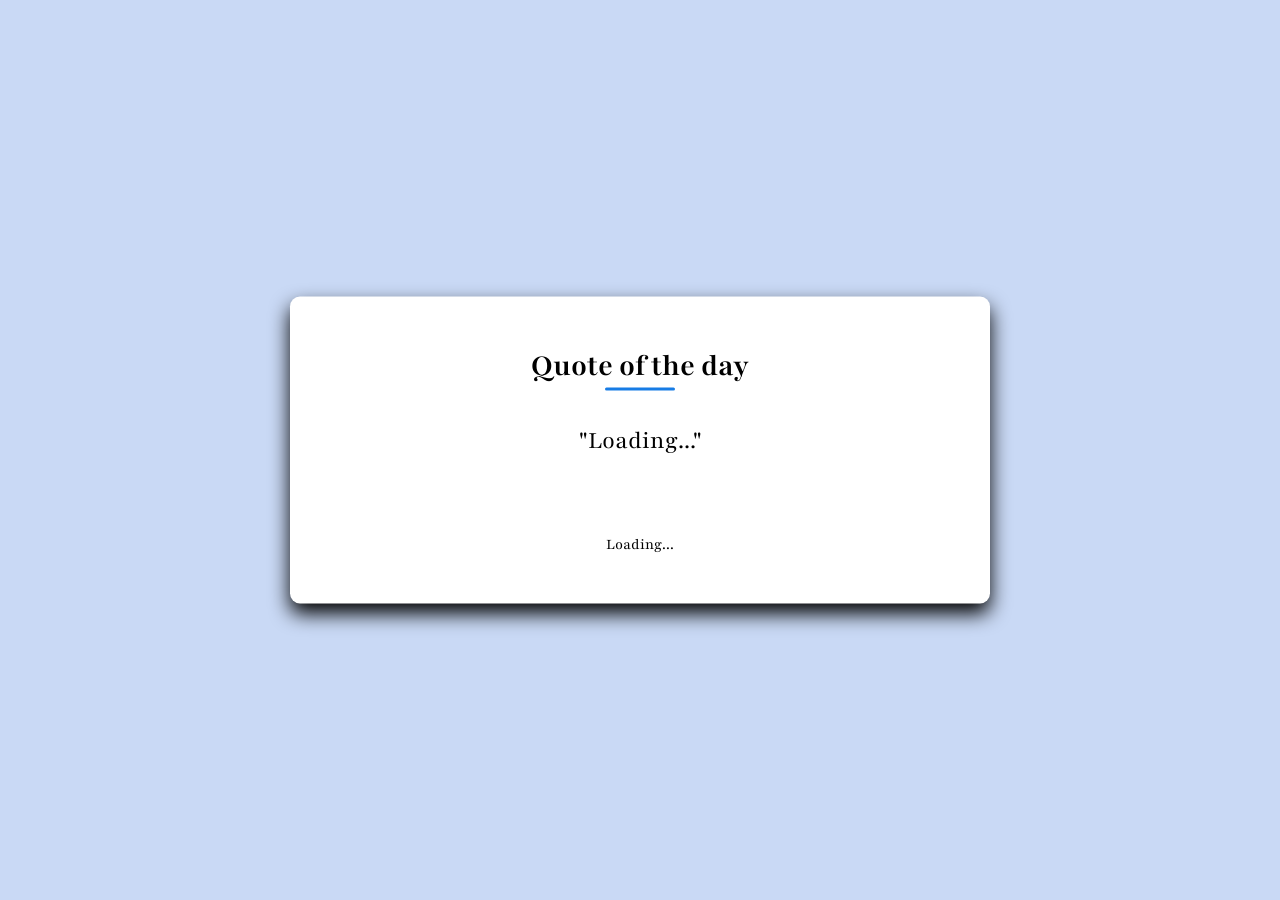
==== index.html @ 8fa08954 "Styling done" ====
<!DOCTYPE html>
<html lang="en">
<head>
    <meta charset="UTF-8">
    <meta name="viewport" content="width=device-width, initial-scale=1.0">
    <title>Quotes</title>
    <link rel="stylesheet" href="styles.css">

</head>
<body>
    <div class="quote-box"> 
        <h2>Quote of the day </h2>
        <blockquote>Loading...</blockquote>
        <span>Loading...</span>
    </div>

    

</body>
</html>
---- styles.css ----
@import url('https://fonts.googleapis.com/css2?family=Playfair:ital,opsz,wght@0,5..1200,300..900;1,5..1200,300..900&display=swap');

*{
    margin:0px;
    padding:0px;
    box-sizing: border-box;
    font-family:'Playfair',sans-serif;
}


body{
    background-color: #c9d9f5;  
}

.quote-box{
    background: #fff;
    width:700px;
    
    position:absolute;
    top:50%;
    left: 50%;
    text-align: center;
    transform: translate(-50%,-50%);
    padding: 50px;
    border-radius: 10px;
    box-shadow: 0 10px 20px;
}

.quote-box h2{
    font-size: 32px;
    margin-bottom: 40px;
    position: relative;
}

.quote-box h2::after{
    content:'';
    width:70px;
    height: 3px;
    border-radius: 3px;
    position:absolute;
    background-color: rgb(23, 124, 229);
    bottom: -6px;
    left: 50%;
    transform: translateX(-50%);
}

.quote-box blockquote{
    font-size: 26px;
    min-height: 110px;
}

.quote-box blockquote::before,.quote-box blockquote::after{
    content: '"';
}
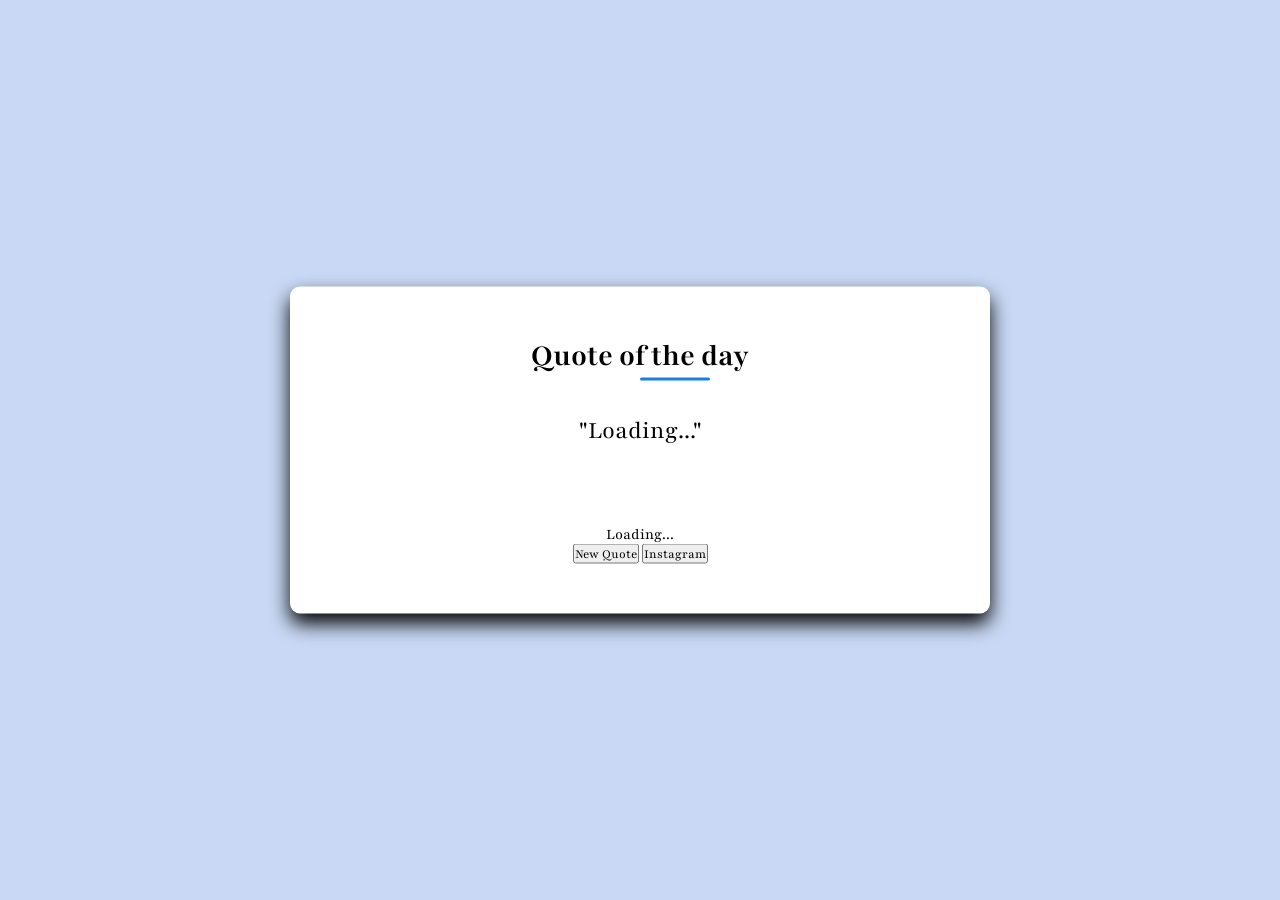
==== commit f003f677: "buttons added" ====
--- a/index.html
+++ b/index.html
@@ -12,6 +12,10 @@
         <h2>Quote of the day </h2>
         <blockquote>Loading...</blockquote>
         <span>Loading...</span>
+        <div>
+            <button>New Quote</button>
+            <button>Instagram</button>
+        </div>
     </div>
 
     
--- a/styles.css
+++ b/styles.css
@@ -41,7 +41,7 @@
     background-color: rgb(23, 124, 229);
     bottom: -6px;
     left: 50%;
-    transform: translateX(-50%);
+    transform: transla  teX(-50%);
 }
 
 .quote-box blockquote{
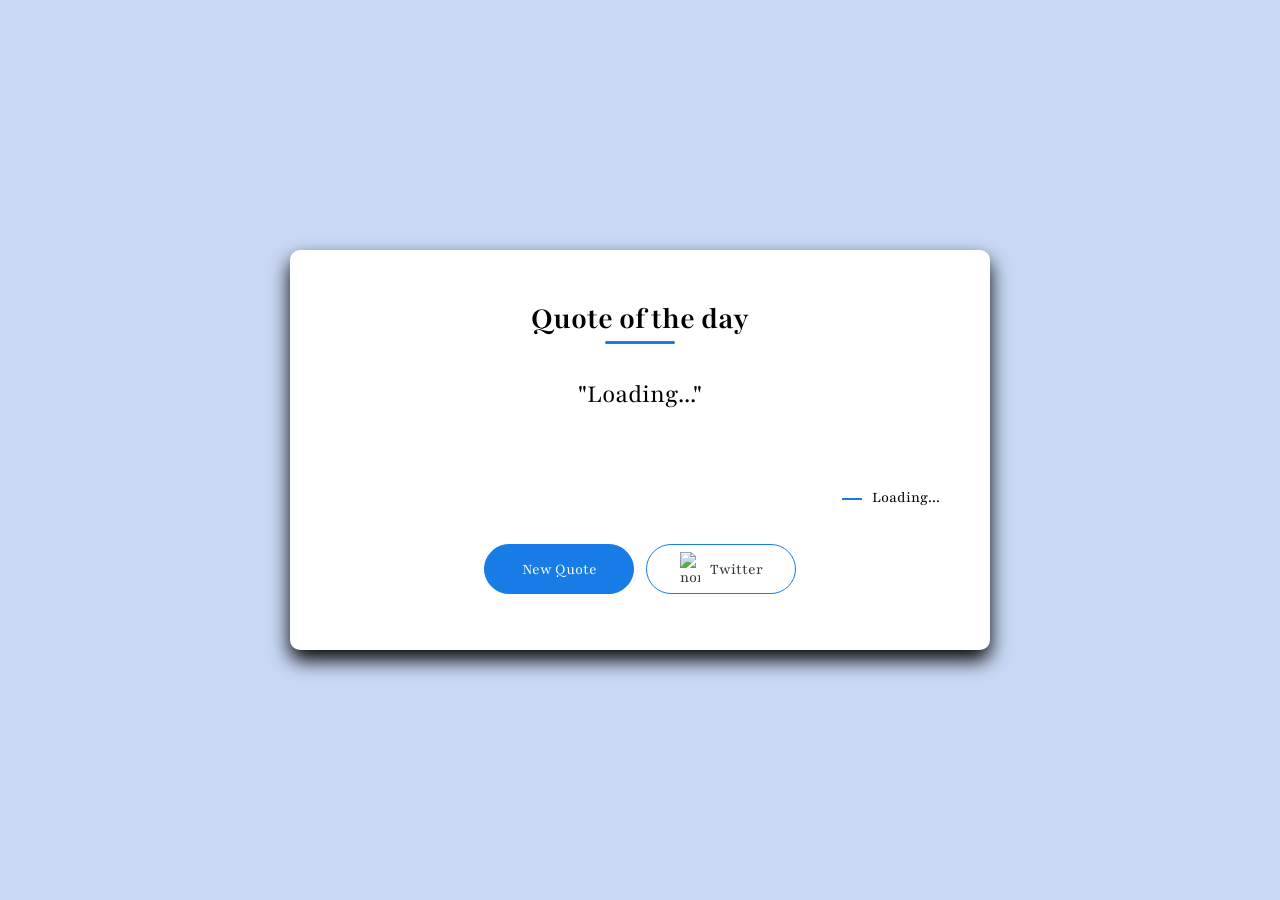
==== commit 86ce4859: "logo and stylind updated" ====
--- a/index.html
+++ b/index.html
@@ -14,7 +14,8 @@
         <span>Loading...</span>
         <div>
             <button>New Quote</button>
-            <button>Instagram</button>
+            <button>
+                <img src="./download.png" alt="none"> Twitter</button>
         </div>
     </div>
 
--- a/styles.css
+++ b/styles.css
@@ -41,11 +41,11 @@
     background-color: rgb(23, 124, 229);
     bottom: -6px;
     left: 50%;
-    transform: transla  teX(-50%);
+    transform: translateX(-50%);
 }
 
 .quote-box blockquote{
-    font-size: 26px;
+    font-size: 27px;
     min-height: 110px;
 }
 
@@ -53,3 +53,54 @@
     content: '"';
 }
 
+.quote-box span{
+    display: block;
+    margin: top 10px;
+    float:right;
+    position:relative;
+}
+
+.quote-box span::before{
+    content: '';
+    width: 20px;
+    height:2px;
+    background-color: rgb(23, 124, 229);
+    position:absolute;
+    top:50%;
+    left:-30px;
+}
+
+.quote-box div{
+    width:100%;
+    display: flex;
+    justify-content: center;
+    margin-top: 50px;
+}
+
+.quote-box button{
+    background-color: rgb(23, 124, 229);
+    font-size: 16px;
+    color:#fff;
+    border-radius: 25px;
+    display: flex;
+    width: 150px;
+    height: 50px;
+    justify-content: center;
+    align-items: center;
+    margin:6px;
+    border: 1px solid rgb(23, 124, 229);
+    cursor:pointer;
+}
+
+.quote-box button img{
+    width: 20px;
+    margin-right: 10px;
+
+}
+
+.quote-box button:nth-child(2){
+    background: transparent; 
+    color: #333;
+    align-items: center;
+}
+
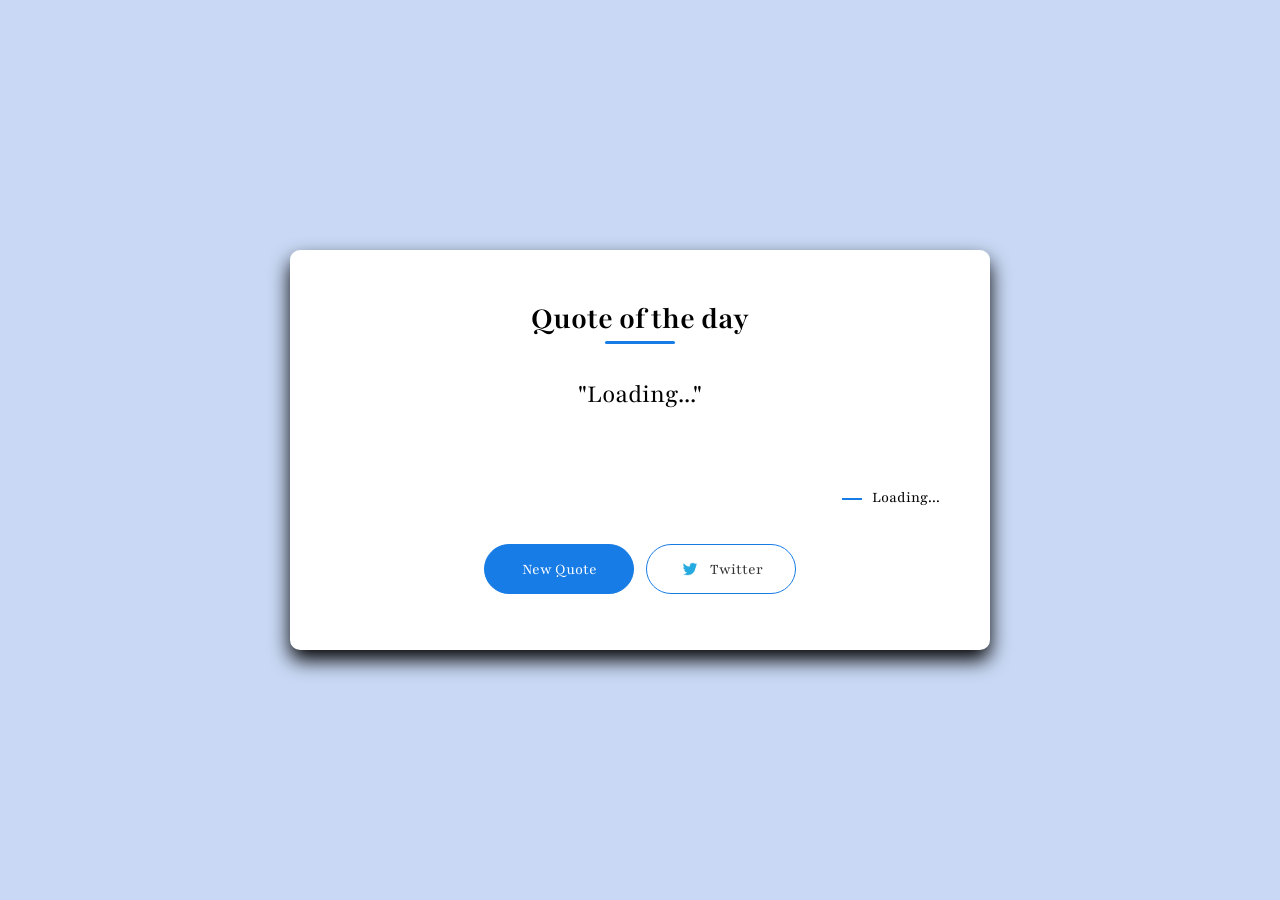
==== commit a8a86bd9: "Small Changes" ====
--- a/index.html
+++ b/index.html
@@ -10,16 +10,16 @@
 <body>
     <div class="quote-box"> 
         <h2>Quote of the day </h2>
-        <blockquote>Loading...</blockquote>
-        <span>Loading...</span>
+        <blockquote id="quote">Loading...</blockquote>
+        <span id="author">Loading...</span>
         <div>
-            <button>New Quote</button>
+            <button onclick="getquote(api_url)">New Quote</button>
             <button>
                 <img src="./download.png" alt="none"> Twitter</button>
         </div>
     </div>
 
     
-
+<script src="scripts.js"></script>
 </body>
 </html>
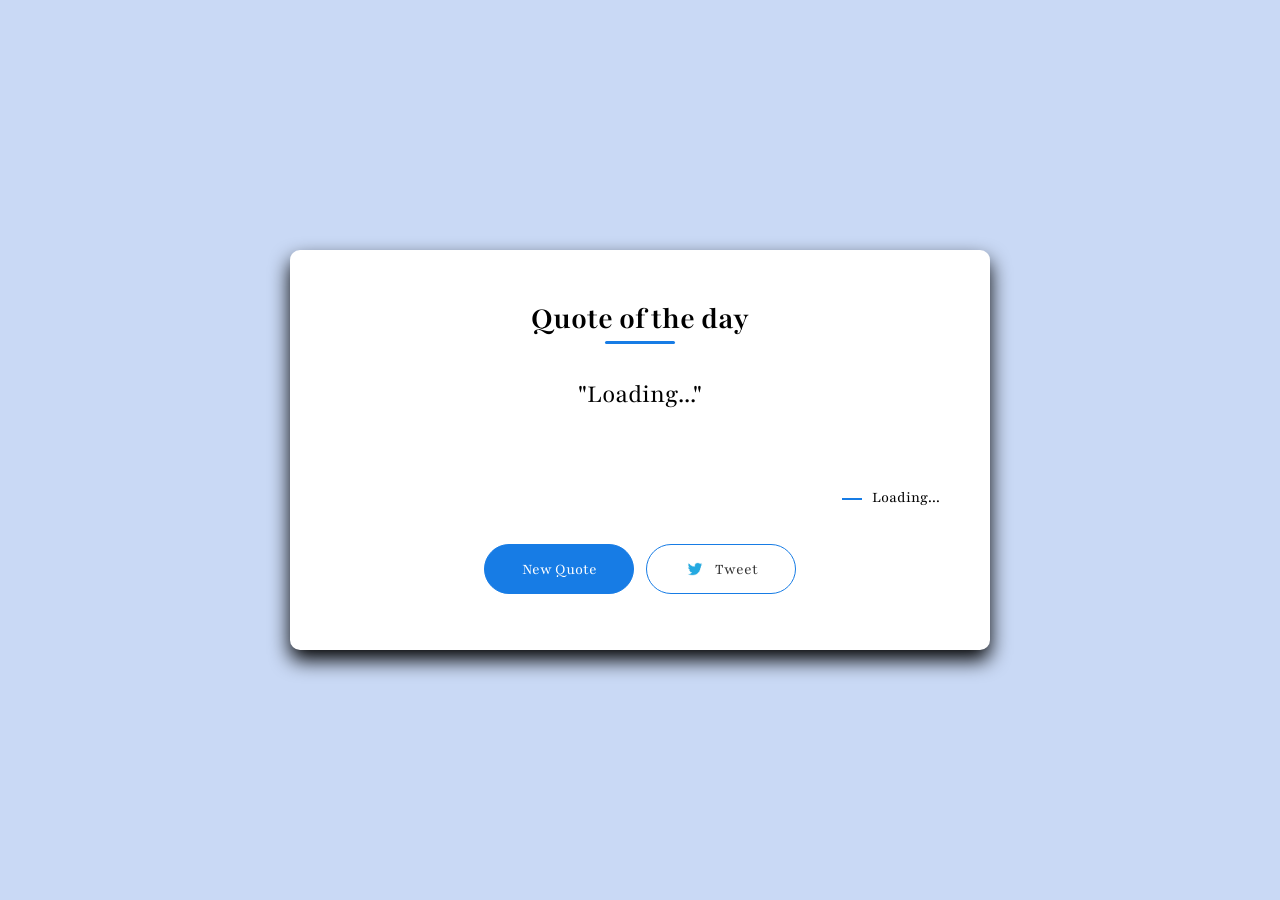
==== commit 8b816d2b: "Changes" ====
--- a/index.html
+++ b/index.html
@@ -14,8 +14,8 @@
         <span id="author">Loading...</span>
         <div>
             <button onclick="getquote(api_url)">New Quote</button>
-            <button>
-                <img src="./download.png" alt="none"> Twitter</button>
+            <button onclick="tweet()">
+                <img src="./download.png" alt="none"> Tweet</button>
         </div>
     </div>
 
--- a/styles.css
+++ b/styles.css
@@ -91,7 +91,7 @@
     border: 1px solid rgb(23, 124, 229);
     cursor:pointer;
 }
-
+    
 .quote-box button img{
     width: 20px;
     margin-right: 10px;
